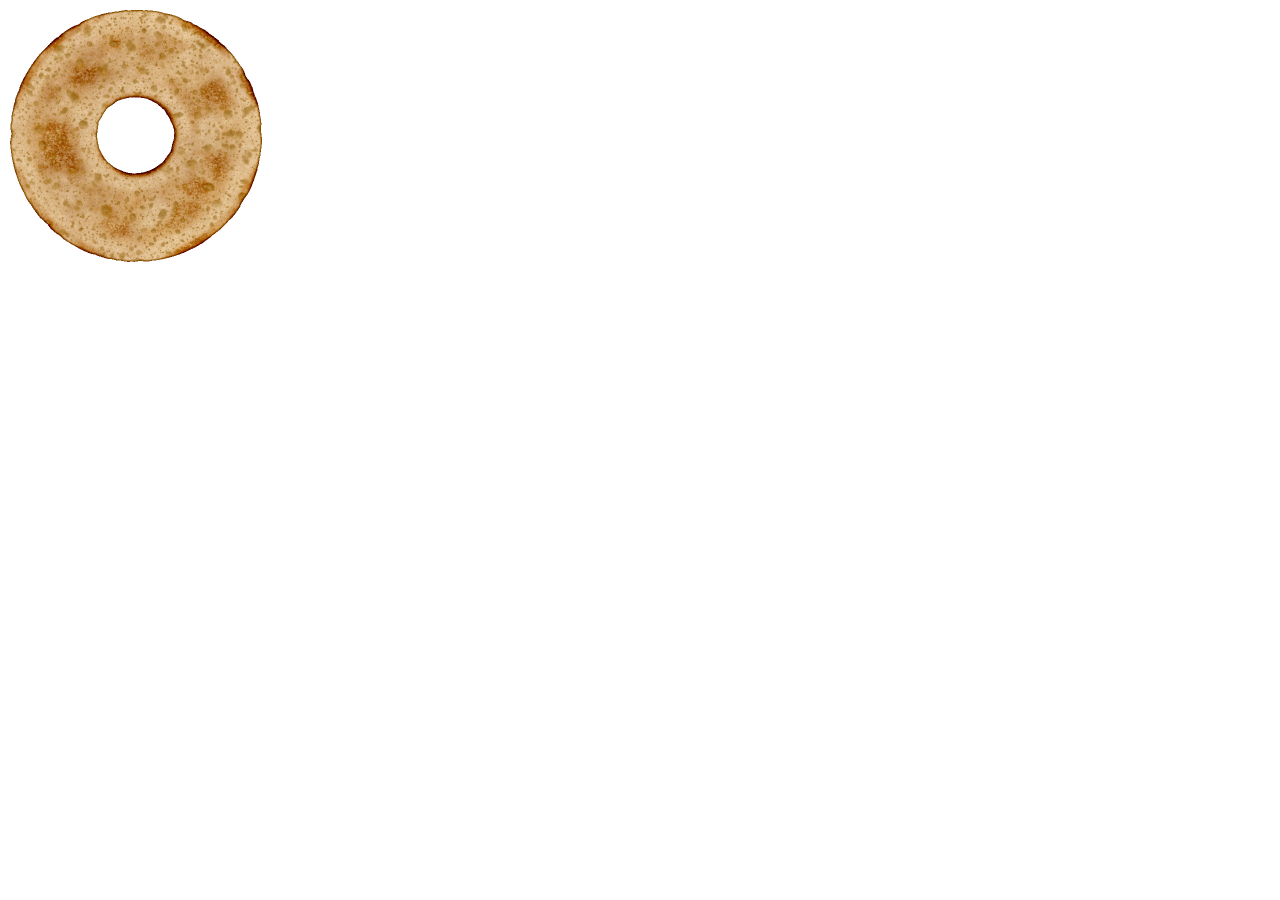
==== games/bagel spreader/index.html @ c097ab7a "started bagel spreader" ====
<!DOCTYPE html>
<html lang="en">
<head>
    <meta charset="UTF-8">
    <meta http-equiv="X-UA-Compatible" content="IE=edge">
    <meta name="viewport" content="width=device-width, initial-scale=1.0">
    <link rel="stylesheet" href="style.css">
    <script src="main.js" defer></script>
    <title>Bagel Spreader</title>
</head>
<body>
    <canvas id="backgroundCanvas"></canvas>
    <div class="sectionleft">
        <div class="bigbagel"></div>
    </div>
</body>
</html>
---- games/bagel spreader/style.css ----
.bigbagel {
    background: url(img/bigbagel.png) center;
    background-size: 100%;
    cursor: pointer;
    border-radius: 1000px;
    width: 256px;
    height: 256px;
}

#backgroundCanvas {
    position: absolute;
    left: 0px;
    top: 0px;
}
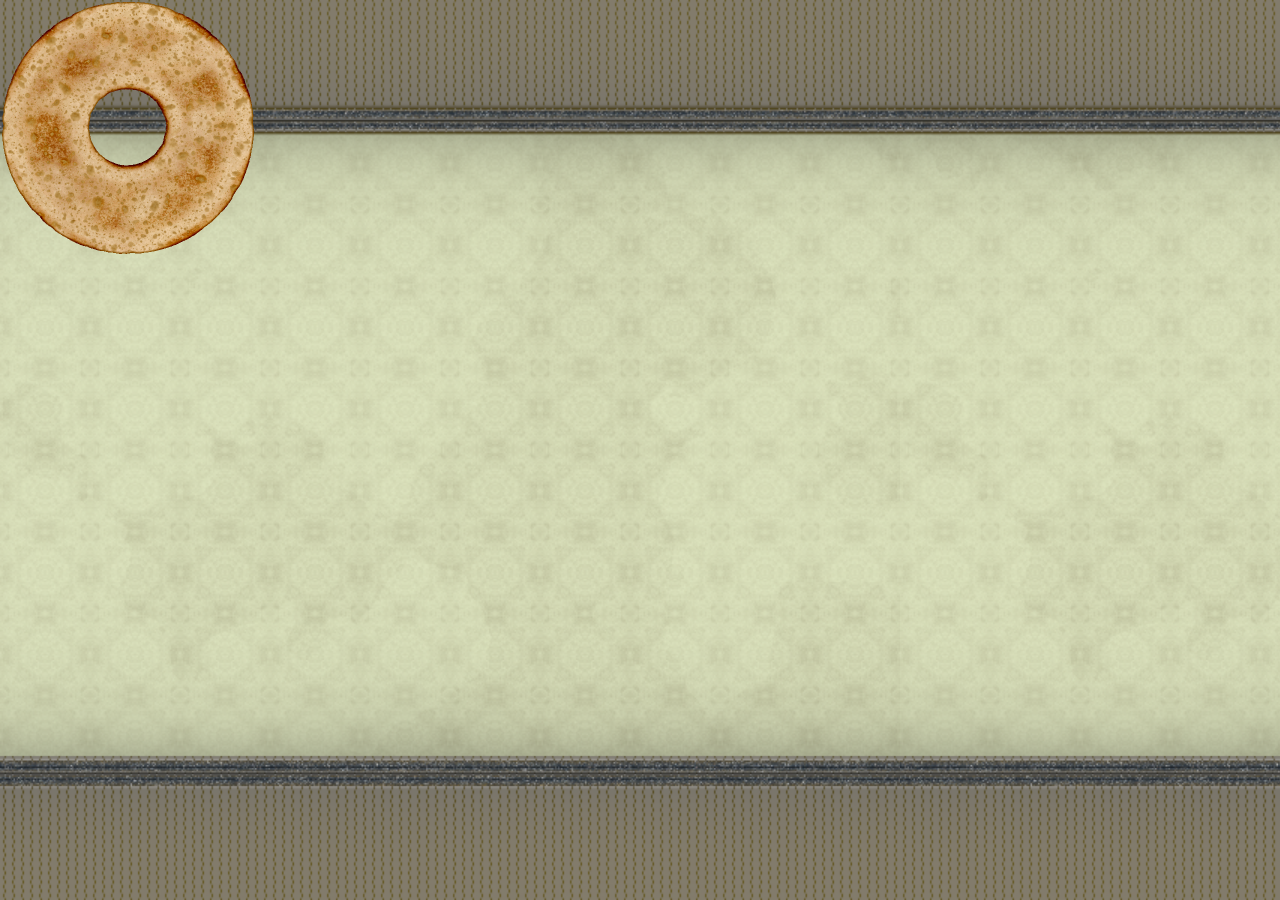
==== commit 8ff222c5: "worked on bagel wobble and background" ====
--- a/games/bagel spreader/index.html
+++ b/games/bagel spreader/index.html
@@ -11,7 +11,7 @@
 <body>
     <canvas id="backgroundCanvas"></canvas>
     <div class="sectionleft">
-        <div class="bigbagel"></div>
+        <div class="bigbagel" id="bigbagel" onmouseover="wobblein()" onclick="wobbleout()"></div>
     </div>
 </body>
 </html>--- a/games/bagel spreader/style.css
+++ b/games/bagel spreader/style.css
@@ -1,3 +1,8 @@
+body, div, html, canvas {
+    margin: 0;
+    padding: 0;
+}
+
 .bigbagel {
     background: url(img/bigbagel.png) center;
     background-size: 100%;
@@ -7,8 +12,17 @@
     height: 256px;
 }
 
+.sectionleft {
+    width: 30%;
+    right: 0;
+    top: 0;
+    bottom: 100%;
+    left: 30%;
+}
+
 #backgroundCanvas {
     position: absolute;
     left: 0px;
     top: 0px;
+    z-index: -1;
 }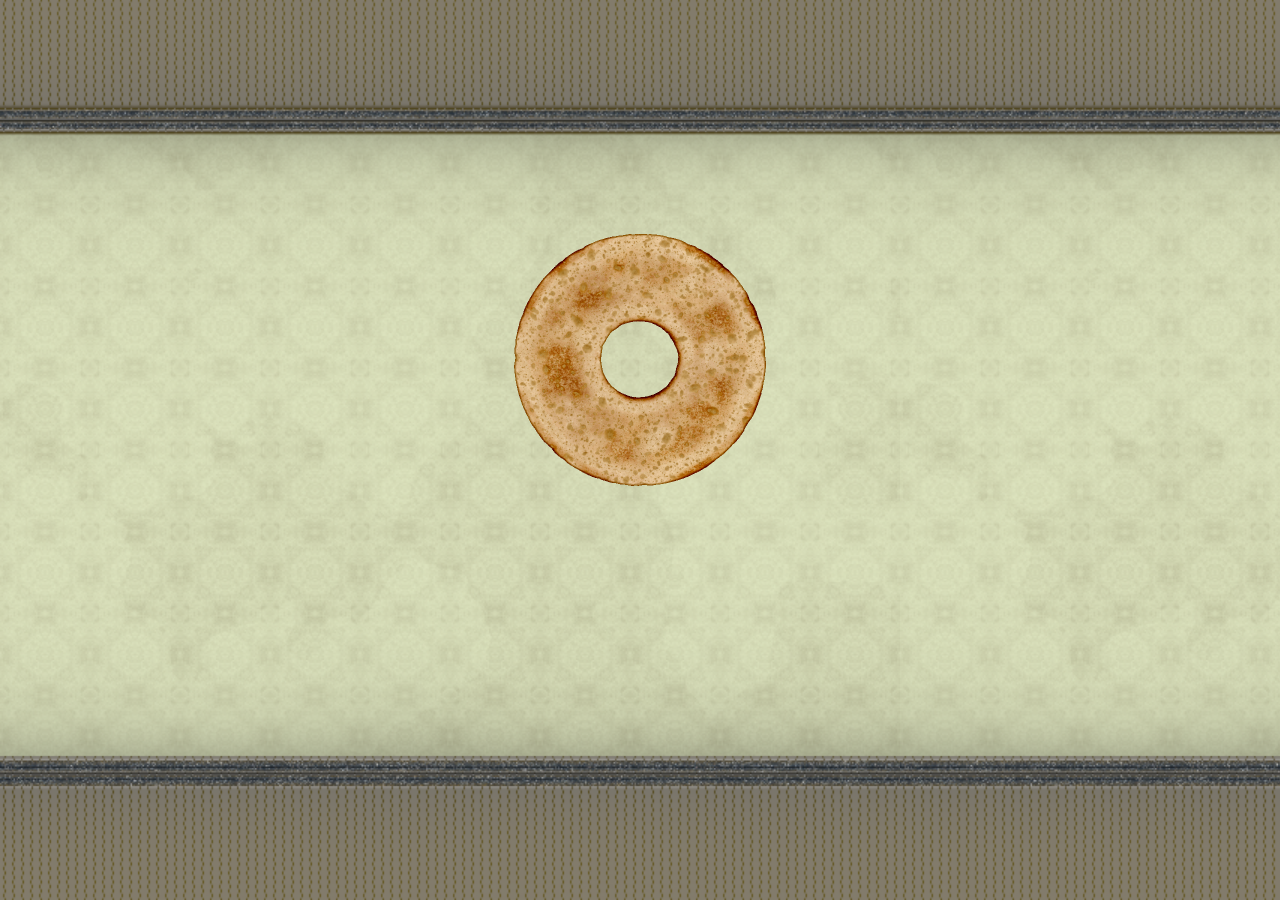
==== commit 71c50fbd: "worked on wobble bagel" ====
--- a/games/bagel spreader/index.html
+++ b/games/bagel spreader/index.html
@@ -11,7 +11,8 @@
 <body>
     <canvas id="backgroundCanvas"></canvas>
     <div class="sectionleft">
-        <div class="bigbagel" id="bigbagel" onmouseover="wobblein()" onclick="wobbleout()"></div>
+        <div class="bigbagel" id="bigbagel"></div>
+        <div id="bagelAnchor"></div>
     </div>
 </body>
 </html>--- a/games/bagel spreader/style.css
+++ b/games/bagel spreader/style.css
@@ -10,6 +10,12 @@
     border-radius: 1000px;
     width: 256px;
     height: 256px;
+}
+
+#bagelAnchor {
+    position: absolute;
+    left: 50%;
+    top:40%;
 }
 
 .sectionleft {
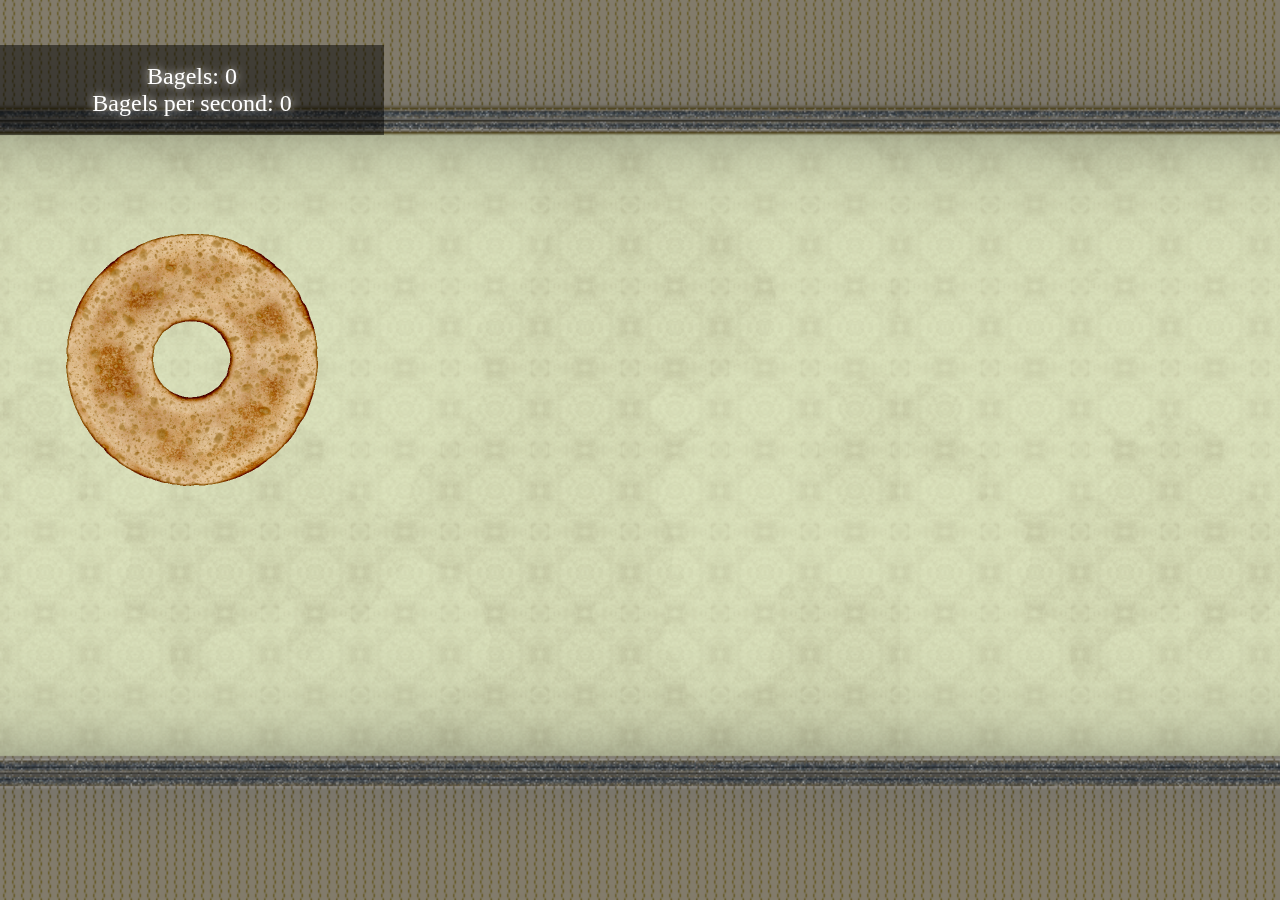
==== commit 6a33160f: "started on buldings" ====
--- a/games/bagel spreader/index.html
+++ b/games/bagel spreader/index.html
@@ -9,10 +9,21 @@
     <title>Bagel Spreader</title>
 </head>
 <body>
+    <div id="wrapper">
     <canvas id="backgroundCanvas"></canvas>
     <div class="sectionleft">
+        <canvas id="leftCanvas"></canvas>
+        <div id="data"></div>
         <div class="bigbagel" id="bigbagel"></div>
         <div id="bagelAnchor"></div>
     </div>
+    <div id="separatorLeft"></div>
+    <div id="sectionMiddle"></div>
+    <div id="separatorRight"></div>
+    <div id="sectionRight">
+        <div id="upgrades"></div>
+        <div id="shop"></div>
+    </div>
+    </div>
 </body>
 </html>--- a/games/bagel spreader/style.css
+++ b/games/bagel spreader/style.css
@@ -18,12 +18,67 @@
     top:40%;
 }
 
+#separatorLeft {
+    position: absolute;
+    left: 30%;
+    height:100%;
+    width: 16px;
+    background: url(img/separatorV.png) repeat-y;
+}
+
+#separatorRight {
+    position: absolute;
+    right: 256px;
+    height:100%;
+    top: 0;
+    bottom: 0;
+    width: 16px;
+    background: url(img/separatorV.png) repeat-y;
+}
+
+#data {
+    position: absolute;
+    top: 5%;
+    font-size: 1.5rem;
+    text-align: center;
+    background-color: rgb(0, 0, 0, 0.5);
+    color: #fff;
+    text-shadow: #fff 0 0 10px;
+    width: 100%;
+    height: 10%;
+    display: flex;
+    justify-content: center;
+    align-items: center;
+}
+
 .sectionleft {
+    position: absolute;
+    overflow: hidden;
     width: 30%;
-    right: 0;
+    right: 30%;
+    min-width: 100px;
     top: 0;
-    bottom: 100%;
+    bottom: 0;
+    left: 0;
+}
+
+#sectionMiddle {
+    position: absolute;
+    overflow: hidden;
+    top:0;
+    bottom: 0;
     left: 30%;
+    right: 256px;
+    padding-left: 16px;
+}
+
+#sectionRight {
+    position: absolute;
+    overflow: hidden;
+    height: 100%;
+    top:0;
+    bottom:0;
+    right:0;
 }
 
 #backgroundCanvas {
